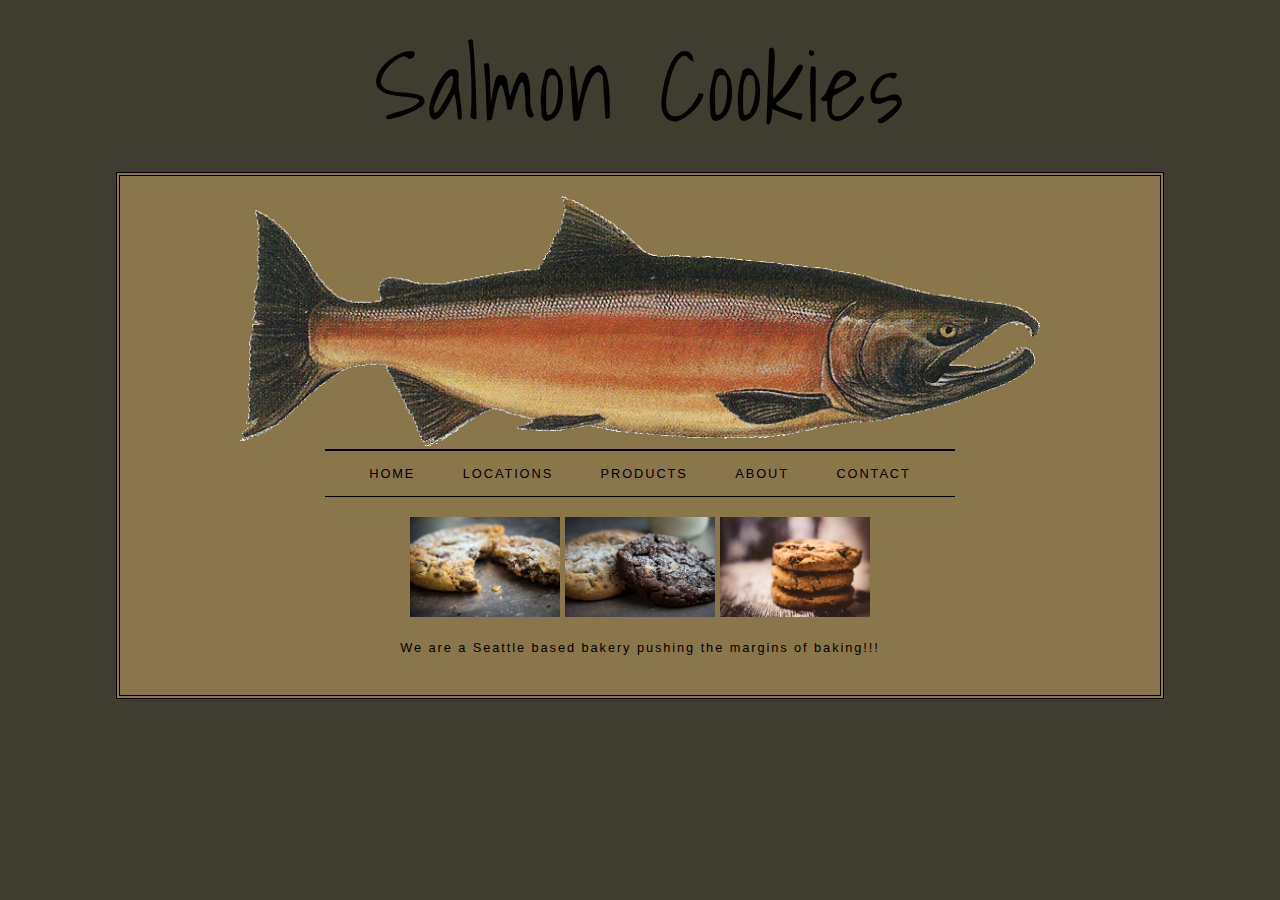
==== index.html @ a92338fb "rev6" ====
<!DOCTYPE html>
<html>
	<head>
		<title>Boxes</title>
        <link rel="stylesheet" href="css/style.css">
        <link href="https://fonts.googleapis.com/css?family=Shadows+Into+Light" rel="stylesheet">
	</head>
	<body>
        <header>Salmon Cookies</header>
		<div id="page">
			<div id="salmon">
				<center><img src="img/salmon.png" alt="Salmon Cookies" width="800px"/></center>
			</div>
			<ul id="navigation">
				<li><a href="#">Home</a></li>
				<li><a href="#">Locations</a></li>
				<li><a href="#">Products</a></li>
				<li><a href="#">About</a></li>
				<li><a href="#">Contact</a></li>
			</ul>
			<p>
                <img src="img/cookie1.jpg" alt="Salmon Chip Cookies" width="150px"/>
                <img src="img/cookie2.jpg" alt="Salmon Chip Cookies" width="150px"/>
                <img src="img/cookie3.jpg" alt="Salmon Chip Cookies" width="150px"/>
			</p>
			<p>
				We are a Seattle based bakery pushing the margins of baking!!!
			</p>
		</div>
	</body>
</html>
---- css/style.css ----
body {
    font-size: 80%;
    font-family: 'Questrial', Arial, Helvetica, sans-serif;
    letter-spacing: 0.15em;	
    background-color: #3F3D2F;}
header{
    font-size: 1in;
    text-align: center;
    width: auto;
    font-family: 'Shadows Into Light', cursive;
}


#page {
    max-width: 1000px;
    min-width: 600px;
    margin: 10px auto 10px auto;
    padding: 20px;
    border: 4px double #000;
    background-color: #8A764B;}
#logo {
    width: 200px;
    margin: 10px auto 25px auto;}
ul {
    width: 600px;
    padding: 15px;
    margin: 0px auto 0px auto;
    border-top: 2px solid #000;
    border-bottom: 1px solid #000;
    text-align: center;}
li {
    display: inline;
    margin: 0px 3px;
}
p {
    text-align: center;
    width: 600px; 
    margin: 20px auto 20px auto; 
    font-weight: normal;}
a {
    color: #000000;
    text-transform: uppercase;
    text-decoration: none;
    padding: 6px 18px 5px 18px;}
a:hover, a.on {
    color: #000000ef;
    background-color: #ffffff38;}
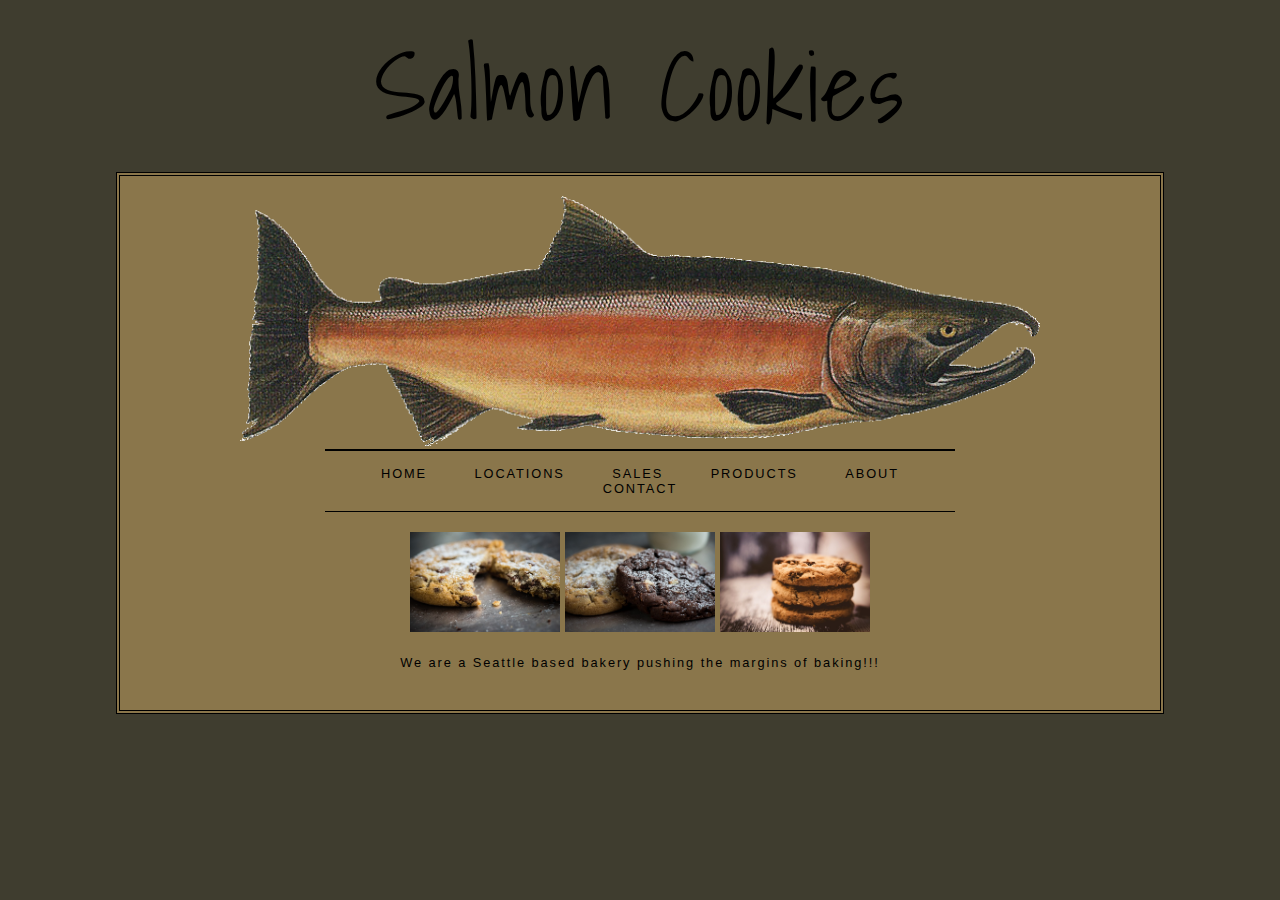
==== commit 6bf26aa5: "adding locations" ====
--- a/index.html
+++ b/index.html
@@ -1,27 +1,28 @@
 <!DOCTYPE html>
 <html>
 	<head>
-		<title>Boxes</title>
-        <link rel="stylesheet" href="css/style.css">
-        <link href="https://fonts.googleapis.com/css?family=Shadows+Into+Light" rel="stylesheet">
+		<title>Salmon Cookies Main Page</title>
+        <link rel='stylesheet' href='css/style.css'>
+        <link href='https://fonts.googleapis.com/css?family=Shadows+Into+Light' rel='stylesheet'>
 	</head>
 	<body>
         <header>Salmon Cookies</header>
-		<div id="page">
-			<div id="salmon">
-				<center><img src="img/salmon.png" alt="Salmon Cookies" width="800px"/></center>
+		<div id='page'>
+			<div id='salmon'>
+				<center><img src='img/salmon.png' alt='Salmon Cookies' width='800px'/></center>
 			</div>
-			<ul id="navigation">
-				<li><a href="#">Home</a></li>
-				<li><a href="#">Locations</a></li>
-				<li><a href="#">Products</a></li>
-				<li><a href="#">About</a></li>
-				<li><a href="#">Contact</a></li>
+			<ul id='navigation'>
+				<li><a href='index.html' target="_blank">Home</a></li>
+				<li><a href='locations.html' target="_blank">Locations</a></li>
+				<li><a href='sales.html' target="_blank">Sales</a></li>
+				<li><a href='#'>Products</a></li>
+				<li><a href='#'>About</a></li>
+				<li><a href='#'>Contact</a></li>
 			</ul>
 			<p>
-                <img src="img/cookie1.jpg" alt="Salmon Chip Cookies" width="150px"/>
-                <img src="img/cookie2.jpg" alt="Salmon Chip Cookies" width="150px"/>
-                <img src="img/cookie3.jpg" alt="Salmon Chip Cookies" width="150px"/>
+                <img src='img/cookie1.jpg' alt='Salmon Chip Cookies' width='150px'/>
+                <img src='img/cookie2.jpg' alt='Salmon Chip Cookies' width='150px'/>
+                <img src='img/cookie3.jpg' alt='Salmon Chip Cookies' width='150px'/>
 			</p>
 			<p>
 				We are a Seattle based bakery pushing the margins of baking!!!
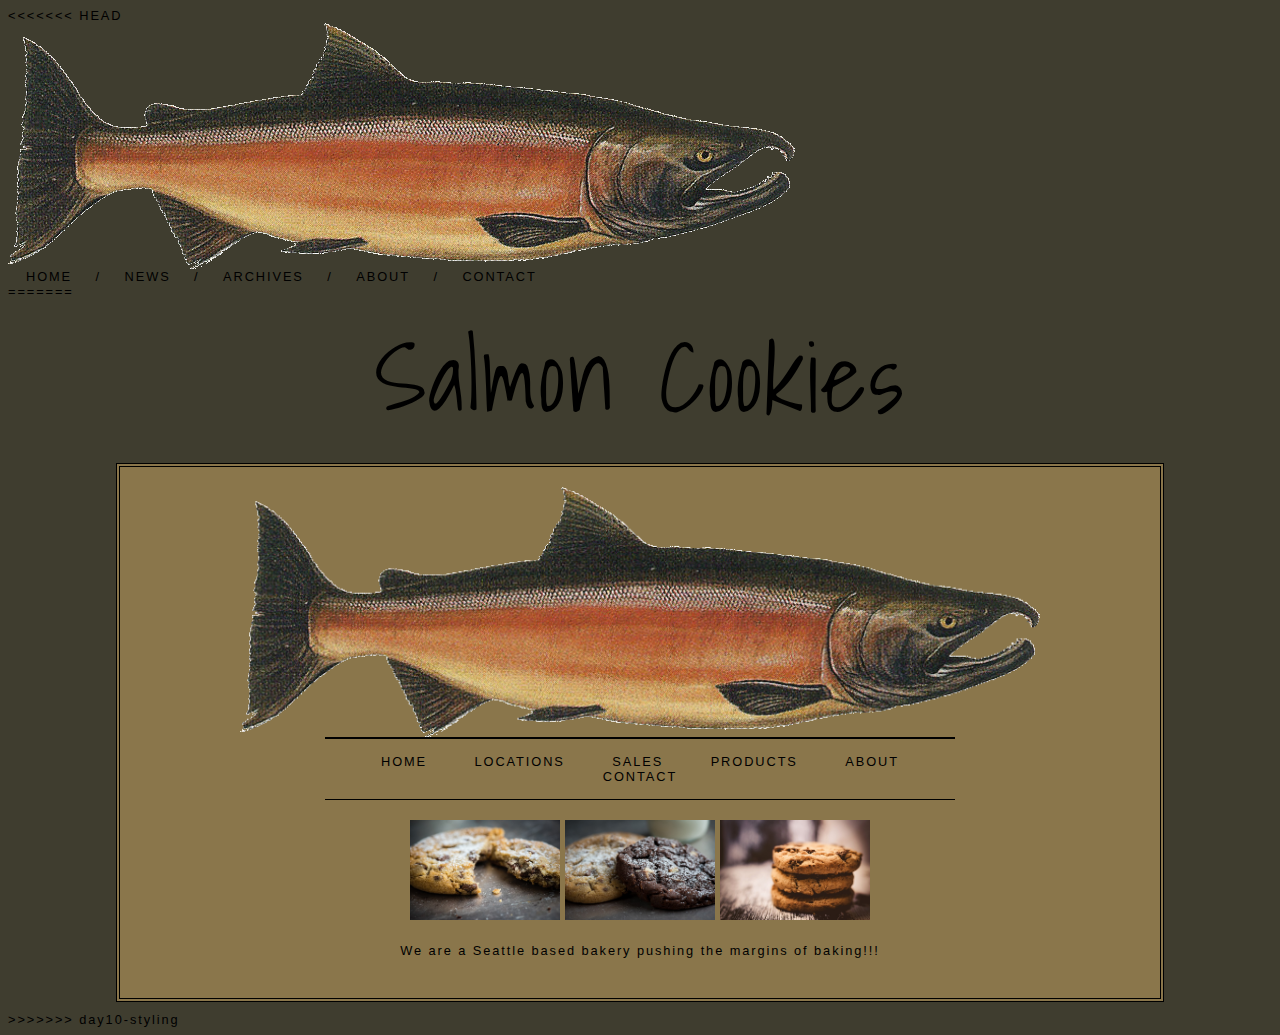
==== commit d9f1706b: "Merge branch 'day10-styling'" ====
--- a/index.html
+++ b/index.html
@@ -1,3 +1,26 @@
+<<<<<<< HEAD
+<DOCTYPE html>
+<html>
+<head>
+    <meta charset="utf-8" />
+    <title>Page Title</title>
+    <link rel="stylesheet" type="text/css" media="screen" href="css/style.css" />
+    <script src="js/app.js"></script>
+</head>
+<body>
+    <div class="header">
+      <div class="box1">
+          <div class="class5">
+              <img src="img/salmon.png"/>
+          </div>
+        <div class="nav grid_7">
+          <a href="">home</a> / <a href="">news</a> / <a href="">archives</a> / <a href="">about</a> / <a href="">contact</a>
+        </div>
+      </div>
+    </div>
+    
+</body>
+=======
 <!DOCTYPE html>
 <html>
 	<head>
@@ -15,7 +38,7 @@
 				<li><a href='index.html' target="_blank">Home</a></li>
 				<li><a href='locations.html' target="_blank">Locations</a></li>
 				<li><a href='sales.html' target="_blank">Sales</a></li>
-				<li><a href='#'>Products</a></li>
+				<li><a href='products.html'>Products</a></li>
 				<li><a href='#'>About</a></li>
 				<li><a href='#'>Contact</a></li>
 			</ul>
@@ -29,4 +52,5 @@
 			</p>
 		</div>
 	</body>
+>>>>>>> day10-styling
 </html>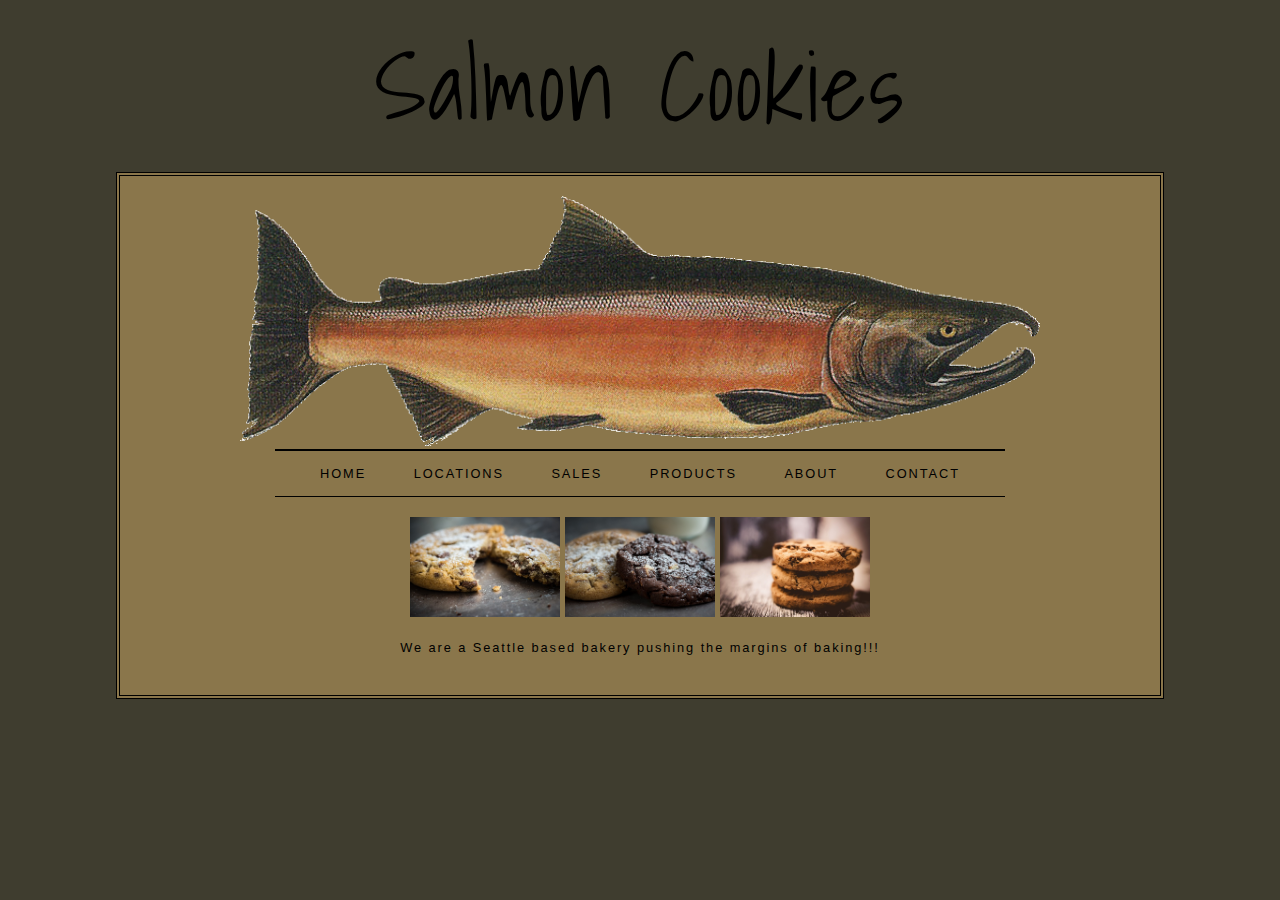
==== commit ea2f86c9: "Merge pull request #1 from DaveLestat/day10-styling" ====
--- a/index.html
+++ b/index.html
@@ -1,26 +1,3 @@
-<<<<<<< HEAD
-<DOCTYPE html>
-<html>
-<head>
-    <meta charset="utf-8" />
-    <title>Page Title</title>
-    <link rel="stylesheet" type="text/css" media="screen" href="css/style.css" />
-    <script src="js/app.js"></script>
-</head>
-<body>
-    <div class="header">
-      <div class="box1">
-          <div class="class5">
-              <img src="img/salmon.png"/>
-          </div>
-        <div class="nav grid_7">
-          <a href="">home</a> / <a href="">news</a> / <a href="">archives</a> / <a href="">about</a> / <a href="">contact</a>
-        </div>
-      </div>
-    </div>
-    
-</body>
-=======
 <!DOCTYPE html>
 <html>
 	<head>
@@ -52,5 +29,4 @@
 			</p>
 		</div>
 	</body>
->>>>>>> day10-styling
 </html>--- a/css/style.css
+++ b/css/style.css
@@ -22,7 +22,7 @@
     width: 200px;
     margin: 10px auto 25px auto;}
 ul {
-    width: 600px;
+    width: 700px;
     padding: 15px;
     margin: 0px auto 0px auto;
     border-top: 2px solid #000;
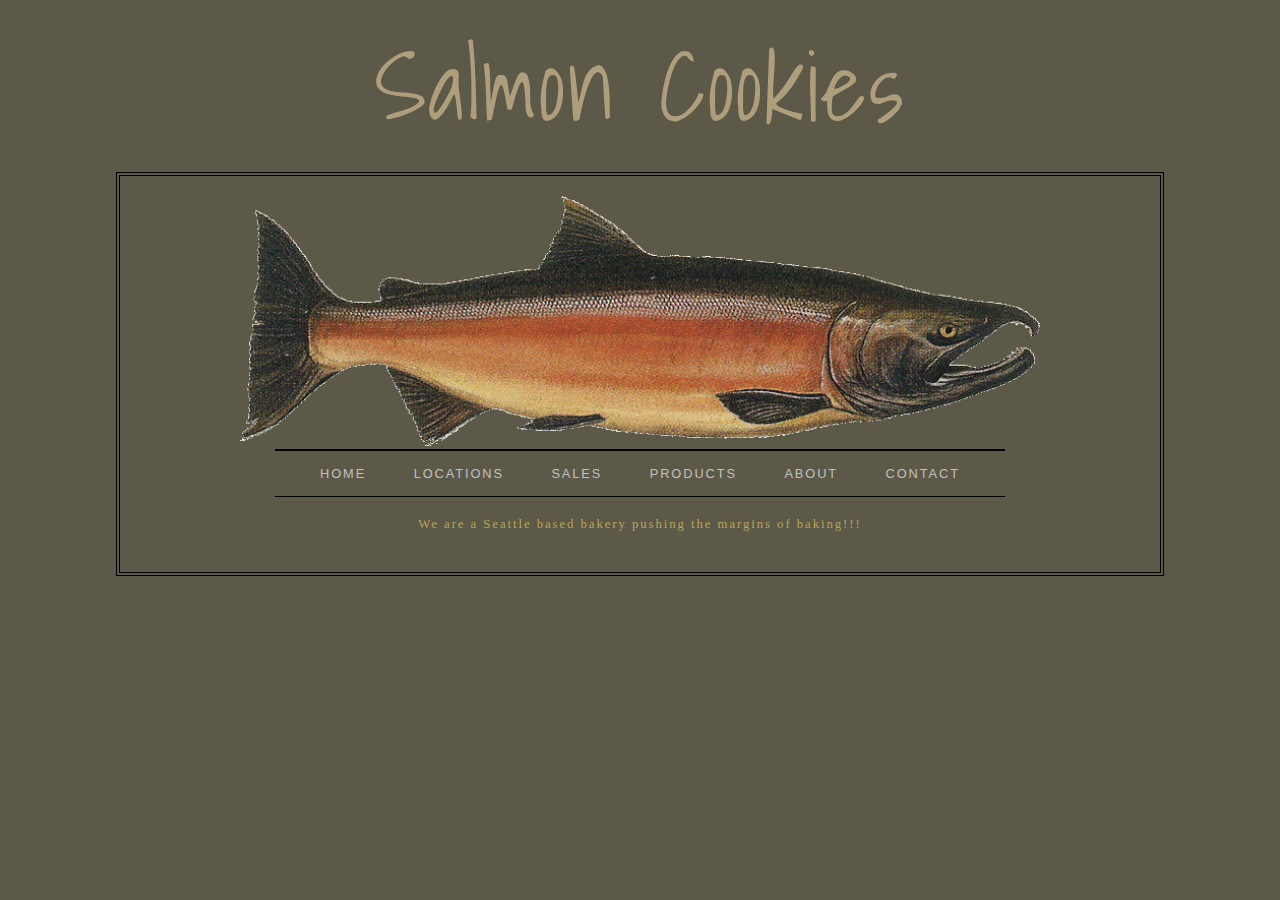
==== commit b3bdc2cb: "lab06 revision" ====
--- a/index.html
+++ b/index.html
@@ -15,16 +15,11 @@
 				<li><a href='index.html' target="_blank">Home</a></li>
 				<li><a href='locations.html' target="_blank">Locations</a></li>
 				<li><a href='sales.html' target="_blank">Sales</a></li>
-				<li><a href='products.html'>Products</a></li>
+				<li><a href='#'>Products</a></li>
 				<li><a href='#'>About</a></li>
 				<li><a href='#'>Contact</a></li>
-			</ul>
-			<p>
-                <img src='img/cookie1.jpg' alt='Salmon Chip Cookies' width='150px'/>
-                <img src='img/cookie2.jpg' alt='Salmon Chip Cookies' width='150px'/>
-                <img src='img/cookie3.jpg' alt='Salmon Chip Cookies' width='150px'/>
-			</p>
-			<p>
+            </ul>
+            <p>
 				We are a Seattle based bakery pushing the margins of baking!!!
 			</p>
 		</div>
--- a/css/style.css
+++ b/css/style.css
@@ -2,12 +2,15 @@
     font-size: 80%;
     font-family: 'Questrial', Arial, Helvetica, sans-serif;
     letter-spacing: 0.15em;	
-    background-color: #3F3D2F;}
+    background-color: rgb(92, 89, 72);
+}
+
 header{
     font-size: 1in;
     text-align: center;
     width: auto;
     font-family: 'Shadows Into Light', cursive;
+    color: rgb(175, 158, 123);
 }
 
 
@@ -17,7 +20,7 @@
     margin: 10px auto 10px auto;
     padding: 20px;
     border: 4px double #000;
-    background-color: #8A764B;}
+}
 #logo {
     width: 200px;
     margin: 10px auto 25px auto;}
@@ -27,21 +30,29 @@
     margin: 0px auto 0px auto;
     border-top: 2px solid #000;
     border-bottom: 1px solid #000;
-    text-align: center;}
+    text-align: center;
+}
 li {
     display: inline;
     margin: 0px 3px;
+    font-family: Arial, Helvetica, sans-serif;
 }
+
 p {
     text-align: center;
     width: 600px; 
     margin: 20px auto 20px auto; 
-    font-weight: normal;}
+    font-weight: normal;
+    font-family: Georgia, 'Times New Roman', Times, serif;
+    color: rgb(182, 165, 90);
+}
+    
 a {
-    color: #000000;
+    color: silver;
     text-transform: uppercase;
     text-decoration: none;
     padding: 6px 18px 5px 18px;}
 a:hover, a.on {
-    color: #000000ef;
-    background-color: #ffffff38;}+    color: #c5f004ef;
+   
+}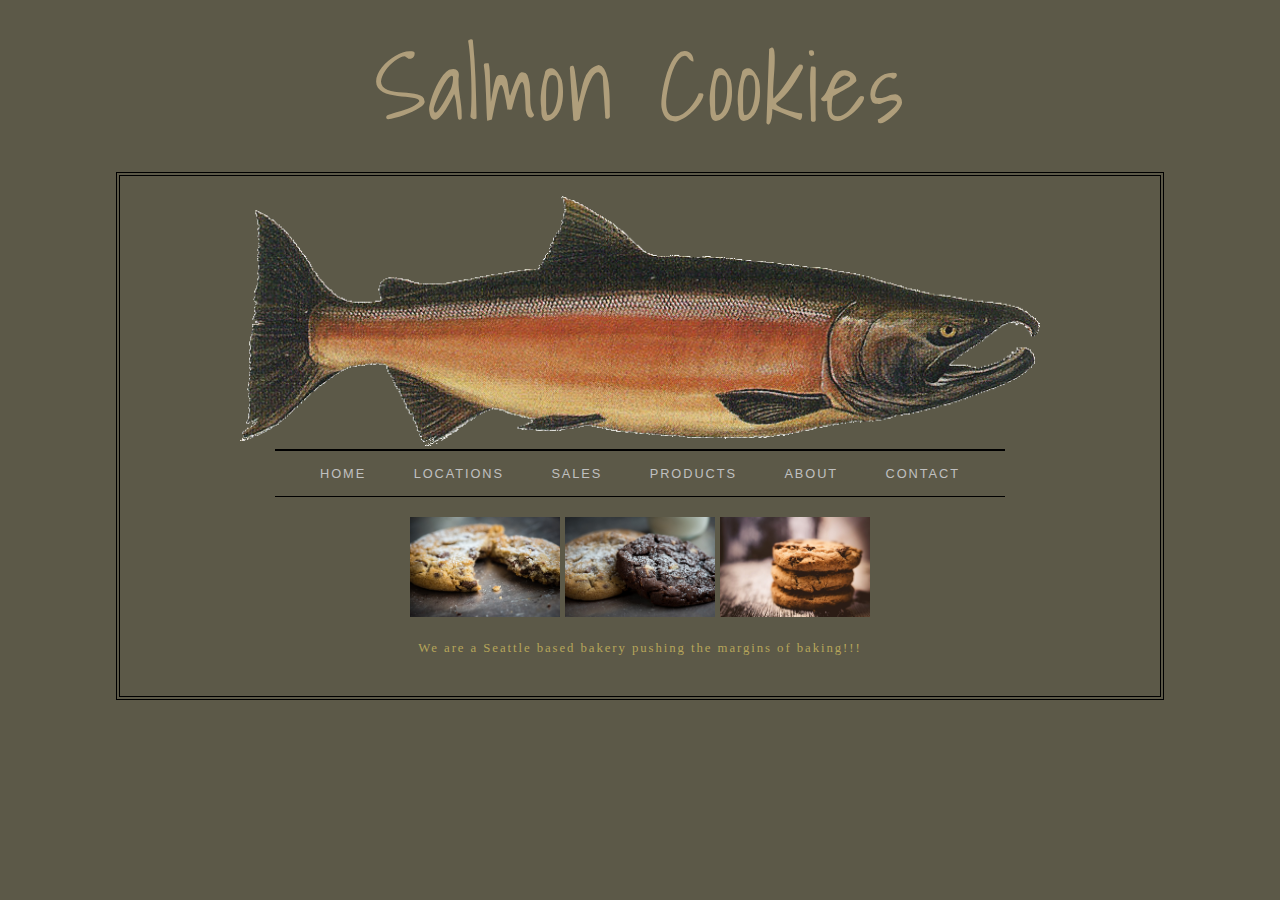
==== commit c9175ef4: "Merge pull request #2 from DaveLestat/day08-final" ====
--- a/index.html
+++ b/index.html
@@ -18,8 +18,13 @@
 				<li><a href='#'>Products</a></li>
 				<li><a href='#'>About</a></li>
 				<li><a href='#'>Contact</a></li>
-            </ul>
-            <p>
+			</ul>
+			<p>
+                <img src='img/cookie1.jpg' alt='Salmon Chip Cookies' width='150px'/>
+                <img src='img/cookie2.jpg' alt='Salmon Chip Cookies' width='150px'/>
+                <img src='img/cookie3.jpg' alt='Salmon Chip Cookies' width='150px'/>
+			</p>
+			<p>
 				We are a Seattle based bakery pushing the margins of baking!!!
 			</p>
 		</div>
